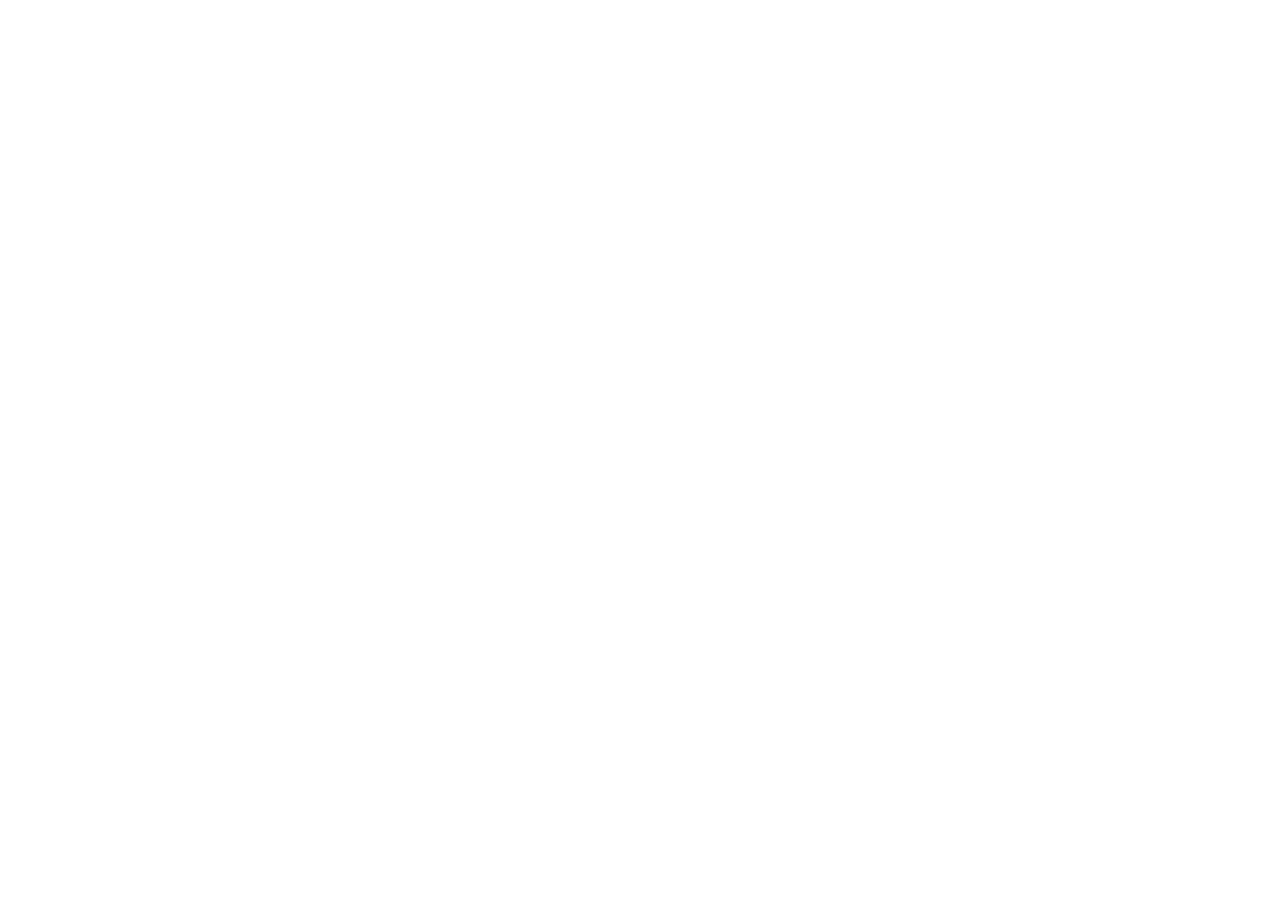
==== exer30.html @ ea64ef14 "fazer o 30" ====
<!DOCTYPE html>
<html lang="en">
<head>
    <meta charset="UTF-8">
    <meta name="viewport" content="width=device-width, initial-scale=1.0">
    <title>Document</title>
    <link rel="stylesheet" href="./style30.css">
</head>
<body>
    
</body>
</html>
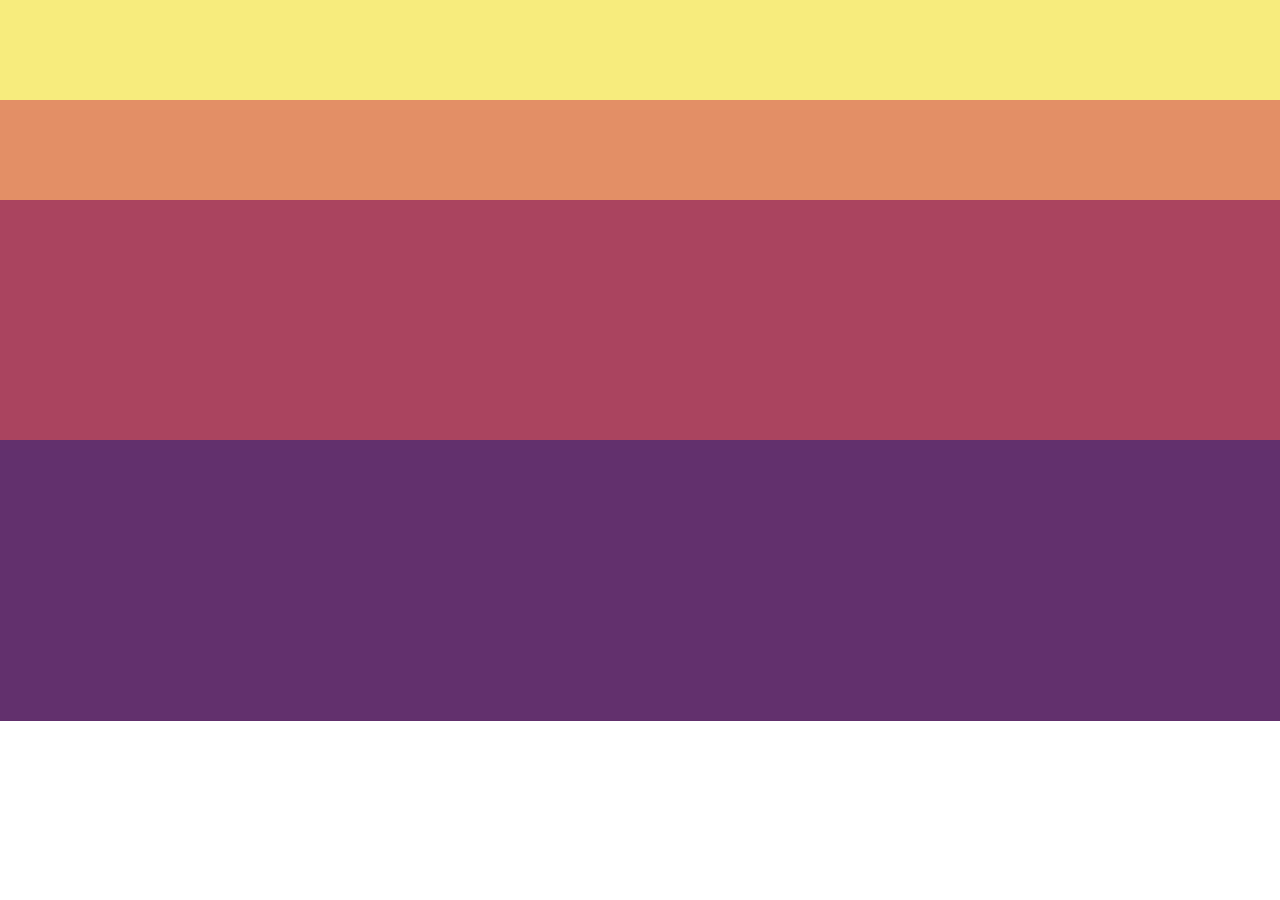
==== commit 97760cbc: "feito" ====
--- a/exer30.html
+++ b/exer30.html
@@ -3,10 +3,18 @@
 <head>
     <meta charset="UTF-8">
     <meta name="viewport" content="width=device-width, initial-scale=1.0">
-    <title>Document</title>
+    <title>Exer30</title>
     <link rel="stylesheet" href="./style30.css">
 </head>
 <body>
-    
+    <div class="amarelo"></div>
+    <div class="laranja"></div>
+    <div class="rosa"></div>
+    <div class="roxo"></div>
+
+    <header></header>
+    <h1></h1>
+    <main></main>
+    <footer></footer>
 </body>
 </html>--- a/style30.css
+++ b/style30.css
@@ -0,0 +1,23 @@
+* {
+    margin: 0;
+    padding: 0;
+}
+
+header {
+    background: #F7EC7D;
+    height: 100px;
+}
+
+h1{
+    background: #E38F66;
+    height: 100px;
+
+}
+main{
+    background: #AA445F;
+    height: 240px;
+}
+footer{
+    background: #62306D;
+    height: 281px;
+}